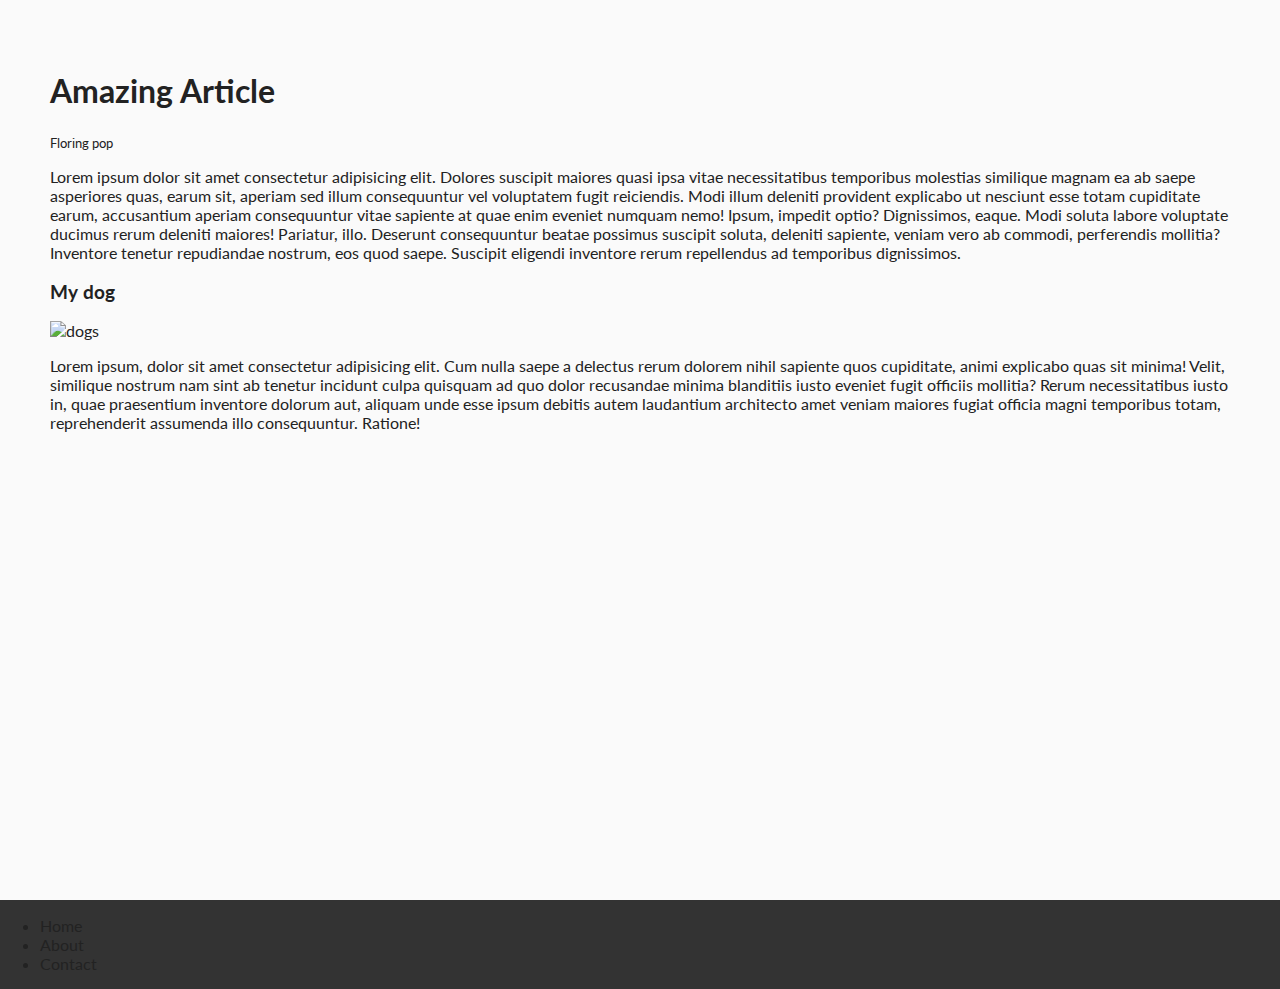
==== day3/rotating-nav/index.html @ bd50789f "content" ====
<!DOCTYPE html>
<html lang="en">
  <head>
    <meta charset="UTF-8" />
    <meta name="viewport" content="width=device-width, initial-scale=1.0" />
    <link
      rel="stylesheet"
      href="https://cdnjs.cloudflare.com/ajax/libs/font-awesome/6.6.0/css/all.min.css"
      integrity="sha512-Kc323vGBEqzTmouAECnVceyQqyqdsSiqLQISBL29aUW4U/M7pSPA/gEUZQqv1cwx4OnYxTxve5UMg5GT6L4JJg=="
      crossorigin="anonymous"
      referrerpolicy="no-referrer" />
    <link rel="stylesheet" href="style.css" />
    <title>Rotating navigation</title>
  </head>
  <body>
    <div class="container">
      <div class="circle-container">
        <button id="close">
          <i class="fas fa-times"></i>
        </button>
        <button id="open">
          <i class="fas fa-bars"></i>
        </button>
      </div>

      <div class="content">
        <h1>Amazing Article</h1>
        <small>Floring pop</small>
        <p>
          Lorem ipsum dolor sit amet consectetur adipisicing elit. Dolores
          suscipit maiores quasi ipsa vitae necessitatibus temporibus molestias
          similique magnam ea ab saepe asperiores quas, earum sit, aperiam sed
          illum consequuntur vel voluptatem fugit reiciendis. Modi illum
          deleniti provident explicabo ut nesciunt esse totam cupiditate earum,
          accusantium aperiam consequuntur vitae sapiente at quae enim eveniet
          numquam nemo! Ipsum, impedit optio? Dignissimos, eaque. Modi soluta
          labore voluptate ducimus rerum deleniti maiores! Pariatur, illo.
          Deserunt consequuntur beatae possimus suscipit soluta, deleniti
          sapiente, veniam vero ab commodi, perferendis mollitia? Inventore
          tenetur repudiandae nostrum, eos quod saepe. Suscipit eligendi
          inventore rerum repellendus ad temporibus dignissimos.
        </p>
        <h3>My dog</h3>
        <img
          src="https://images.pexels.com/photos/1108099/pexels-photo-1108099.jpeg"
          alt="dogs" />
        <p>
          Lorem ipsum, dolor sit amet consectetur adipisicing elit. Cum nulla
          saepe a delectus rerum dolorem nihil sapiente quos cupiditate, animi
          explicabo quas sit minima! Velit, similique nostrum nam sint ab
          tenetur incidunt culpa quisquam ad quo dolor recusandae minima
          blanditiis iusto eveniet fugit officiis mollitia? Rerum necessitatibus
          iusto in, quae praesentium inventore dolorum aut, aliquam unde esse
          ipsum debitis autem laudantium architecto amet veniam maiores fugiat
          officia magni temporibus totam, reprehenderit assumenda illo
          consequuntur. Ratione!
        </p>
      </div>
    </div>

    <nav>
      <ul>
        <li><i class="fas fa-home"></i>Home</li>
        <li><i class="fas fa-user-alt"></i>About</li>
        <li><i class="fas fa-envelope"></i>Contact</li>
      </ul>
    </nav>
    <script src="script.js"></script>
  </body>
</html>
---- day3/rotating-nav/style.css ----
@import url('https://fonts.googleapis.com/css?family=Lato&display=swap');

*{
    box-sizing: border-box;
}

body{
    font-family: 'Lato', sans-serif;
    background-color: #333;
    color: #222;
    overflow-x: hidden;
    margin: 0; 
}
.container{
    background-color: #fafafa;
    transform-origin: top left;
    transition: transform 0.5s linear;
    width: 100vw;
    min-height: 100vh;
    padding: 50px;
}

.container.show-nav{
    transform: rotate(-20deg);
}

.circle-container{
    position: fixed;
    top: -100px;
    left: -100px;
}
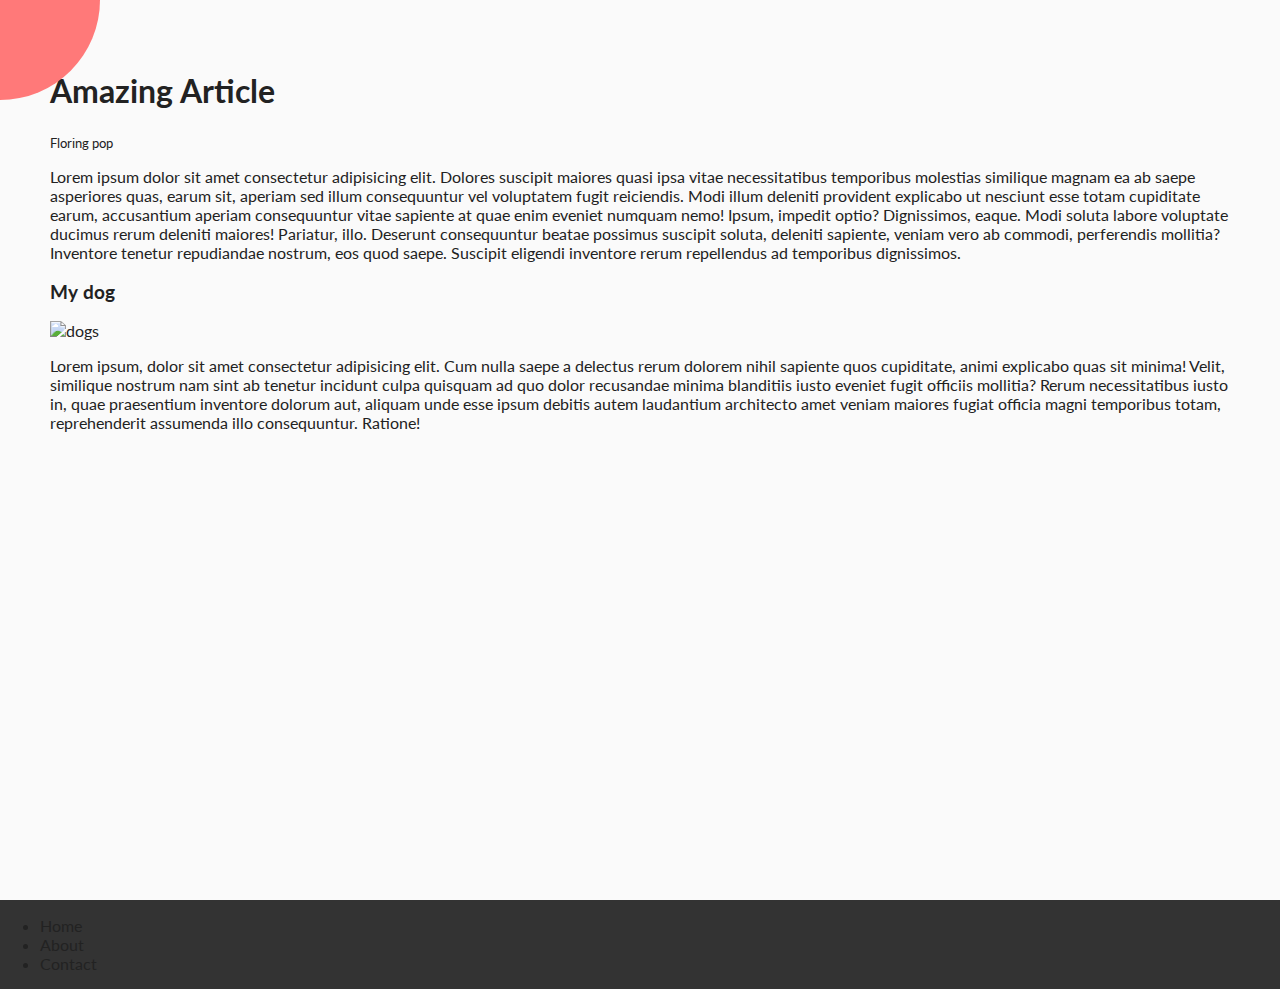
==== commit 8690a5a8: "css" ====
--- a/day3/rotating-nav/index.html
+++ b/day3/rotating-nav/index.html
@@ -15,12 +15,14 @@
   <body>
     <div class="container">
       <div class="circle-container">
-        <button id="close">
-          <i class="fas fa-times"></i>
-        </button>
-        <button id="open">
-          <i class="fas fa-bars"></i>
-        </button>
+        <div class="circle">
+          <button id="close">
+            <i class="fas fa-times"></i>
+          </button>
+          <button id="open">
+            <i class="fas fa-bars"></i>
+          </button>
+        </div>
       </div>
 
       <div class="content">
--- a/day3/rotating-nav/style.css
+++ b/day3/rotating-nav/style.css
@@ -28,4 +28,41 @@
     position: fixed;
     top: -100px;
     left: -100px;
+}
+
+.circle{
+    background-color: #ff7979;
+    height: 200px;
+    width: 200px;
+    border-radius: 50%;
+    position: relative;
+    transition: transform 0.5s linear;
+}
+
+.circle button{
+    position: absolute;
+    top: 50%;
+    left: 50%;
+    height: 100px;
+    background: transparent;
+    border: 0;
+    font-size: 26px;
+    color: #fafafa;
+}
+
+.circle button:focus{
+    outline: none;
+}
+
+.circle button#open{
+    left: 60%;
+}
+
+.circle button#close{
+    top: 60%;
+    transform: rotate(90deg);
+    transform-origin: top left;
+}
+.content img{
+    max-width: 100%;
 }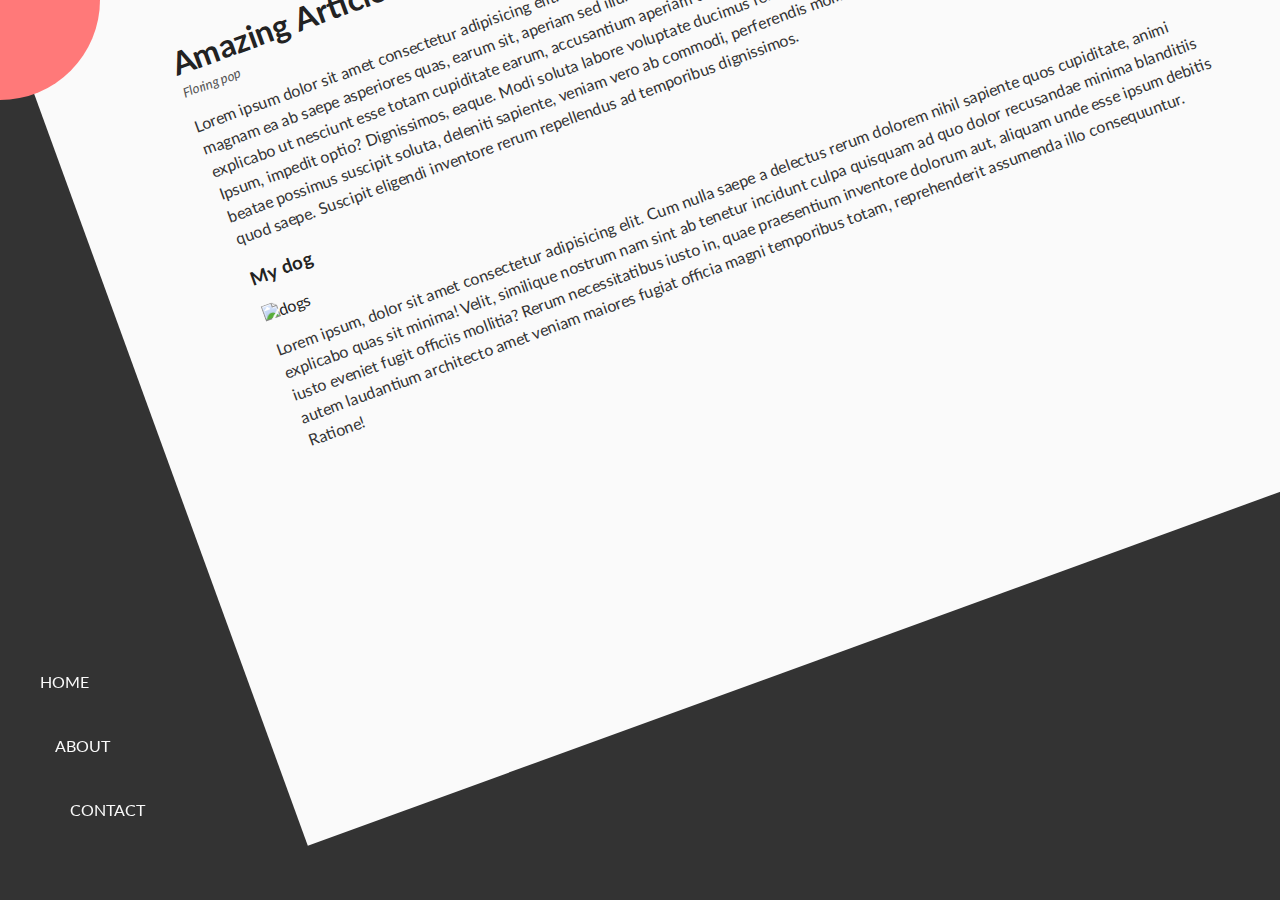
==== commit ebcbfdcd: "js" ====
--- a/day3/rotating-nav/index.html
+++ b/day3/rotating-nav/index.html
@@ -13,7 +13,7 @@
     <title>Rotating navigation</title>
   </head>
   <body>
-    <div class="container">
+    <div class="container show-nav">
       <div class="circle-container">
         <div class="circle">
           <button id="close">
@@ -67,6 +67,6 @@
         <li><i class="fas fa-envelope"></i>Contact</li>
       </ul>
     </nav>
-    <script src="script.js"></script>
+    <script src="/rotating-nav/script.js"></script>
   </body>
 </html>
--- a/day3/rotating-nav/style.css
+++ b/day3/rotating-nav/style.css
@@ -39,6 +39,10 @@
     transition: transform 0.5s linear;
 }
 
+.container.show-nav .circle {
+    transform: rotate(-70deg);
+}
+
 .circle button{
     position: absolute;
     top: 50%;
@@ -48,6 +52,7 @@
     border: 0;
     font-size: 26px;
     color: #fafafa;
+    cursor: pointer;
 }
 
 .circle button:focus{
@@ -63,6 +68,64 @@
     transform: rotate(90deg);
     transform-origin: top left;
 }
+
+.container.container.show-nav + nav li {
+    transform: translateX(0);
+    transition-delay: 0.3s;
+}
+
+nav{
+    position: fixed;
+    bottom: 40px;
+    left: 0;
+    z-index: 100;
+}
+
+nav ul{
+    list-style: none;
+    padding-left: 30px;
+}
+
+nav ul li{
+    text-transform: uppercase;
+    color: #fafafa;
+    margin: 40px 0;
+    transform: translateX(-100%);
+    transition: transform 0.4s ease-in;
+}
+
+nav ul li i{
+    font-size: 20px;
+    margin-right: 10px;
+}
+
+nav ul li + li {
+    margin-left: 15px;
+    transform: translateX(-150%);
+}
+nav ul li + li + li {
+    margin-left: 30px;
+    transform: translateX(-200%);
+}
+
 .content img{
     max-width: 100%;
+}
+
+.content{
+    max-width: 1000px;
+    margin: 50px auto;
+}
+
+.content h1{
+    margin: 0;
+}
+
+.content small{
+    color: #555;
+    font-style: italic;
+}
+.content p{
+    color: #333;
+    line-height: 1.5;
 }